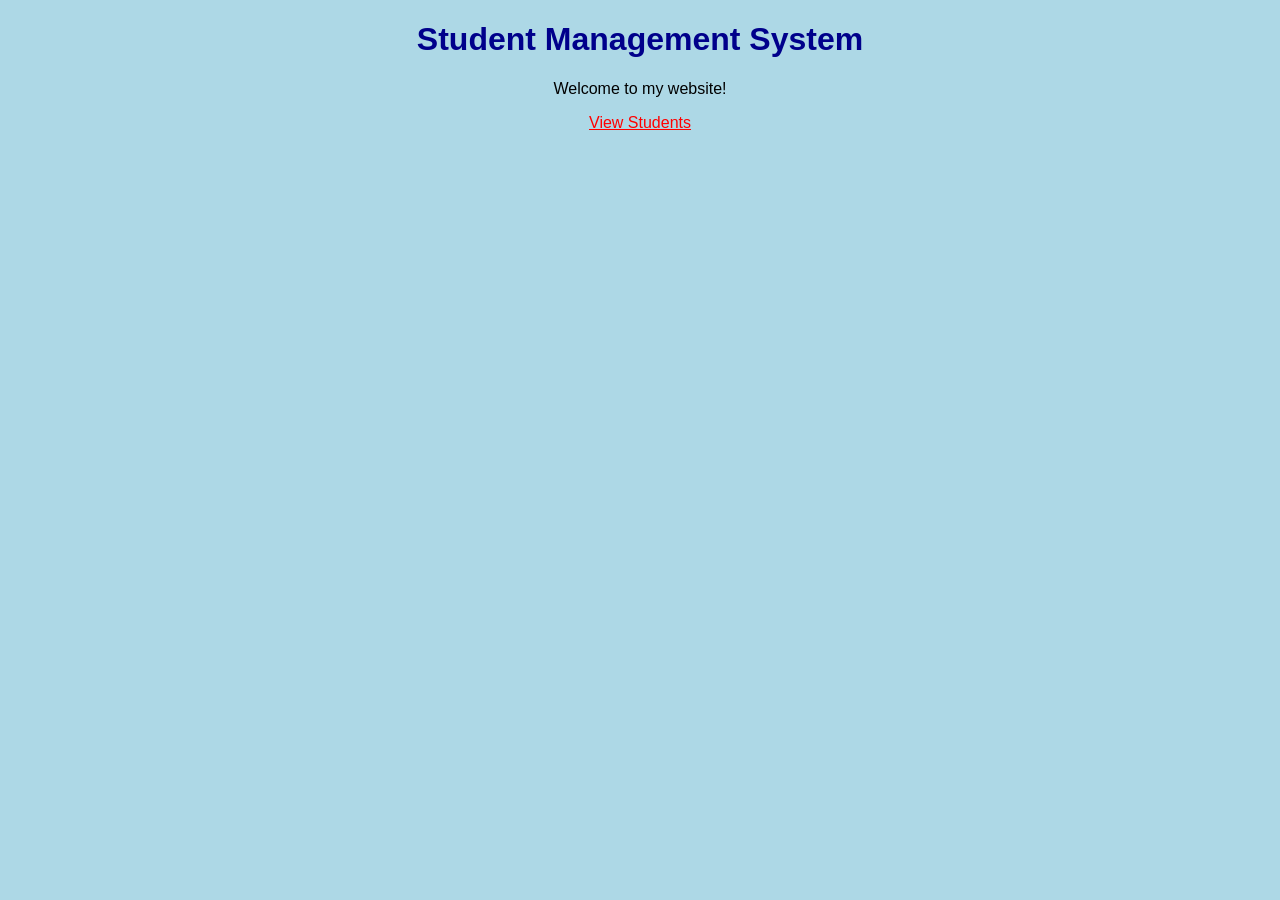
==== index.html @ 2a2439aa "initial project setup" ====
<!DOCTYPE html>
<html>
<head>
    <title>Home Page</title>
    <link rel="stylesheet" href="style.css">
</head>
<body>

    <h1>Student Management System</h1>

    <p>Welcome to my website!</p>

    <a href="student.html">View Students</a>

</body>
</html>
---- style.css ----
body {
    font-family: Arial;
    text-align: center;
    background-color: lightblue;
}

h1 {
    color: darkblue;
}

a {
    color: red;
}
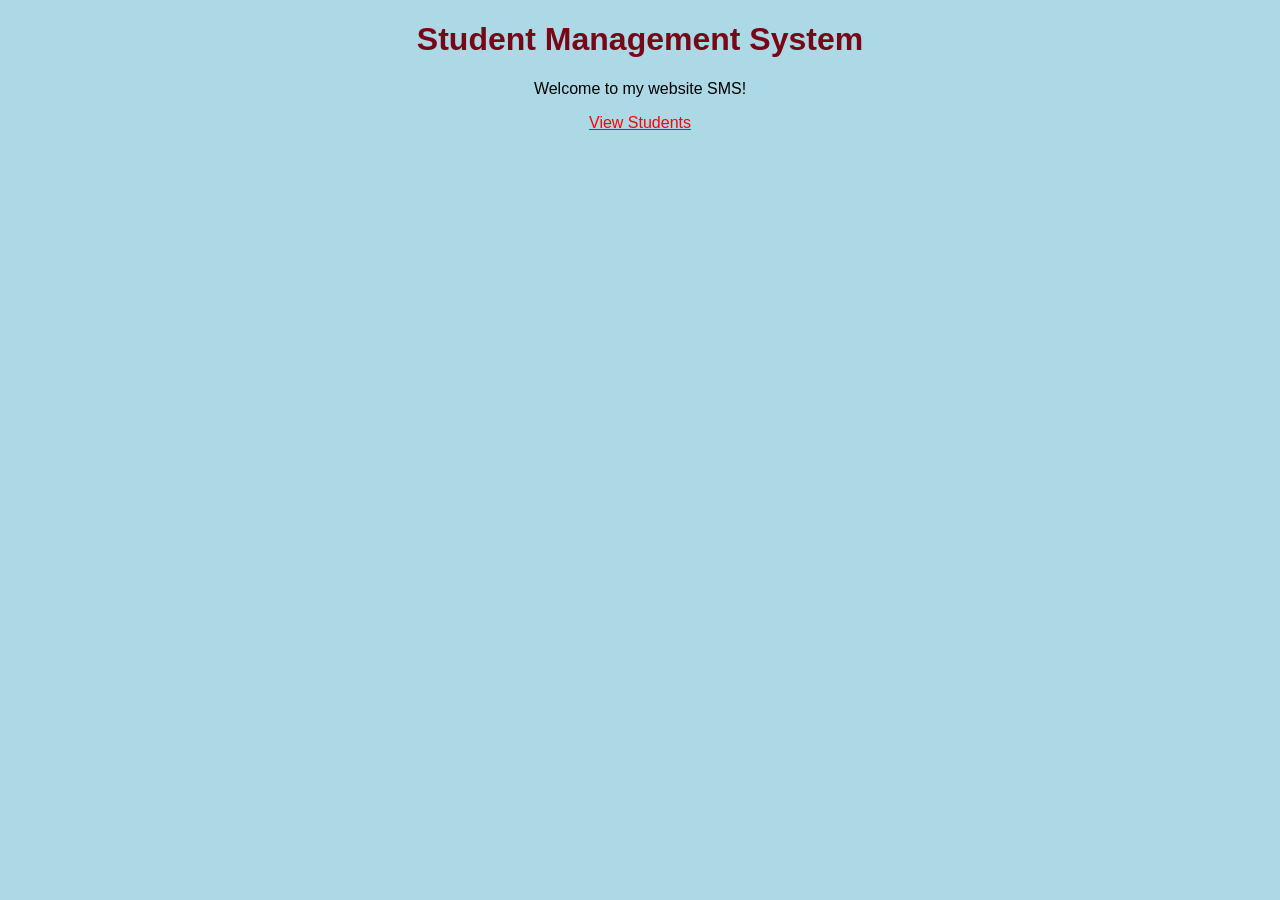
==== commit 50d56442: "indexparatextchanged" ====
--- a/index.html
+++ b/index.html
@@ -8,7 +8,7 @@
 
     <h1>Student Management System</h1>
 
-    <p>Welcome to my website!</p>
+    <p>Welcome to my website SMS!</p>
 
     <a href="student.html">View Students</a>
 
--- a/style.css
+++ b/style.css
@@ -5,7 +5,7 @@
 }
 
 h1 {
-    color: darkblue;
+    color: rgb(119, 7, 22);
 }
 
 a {
